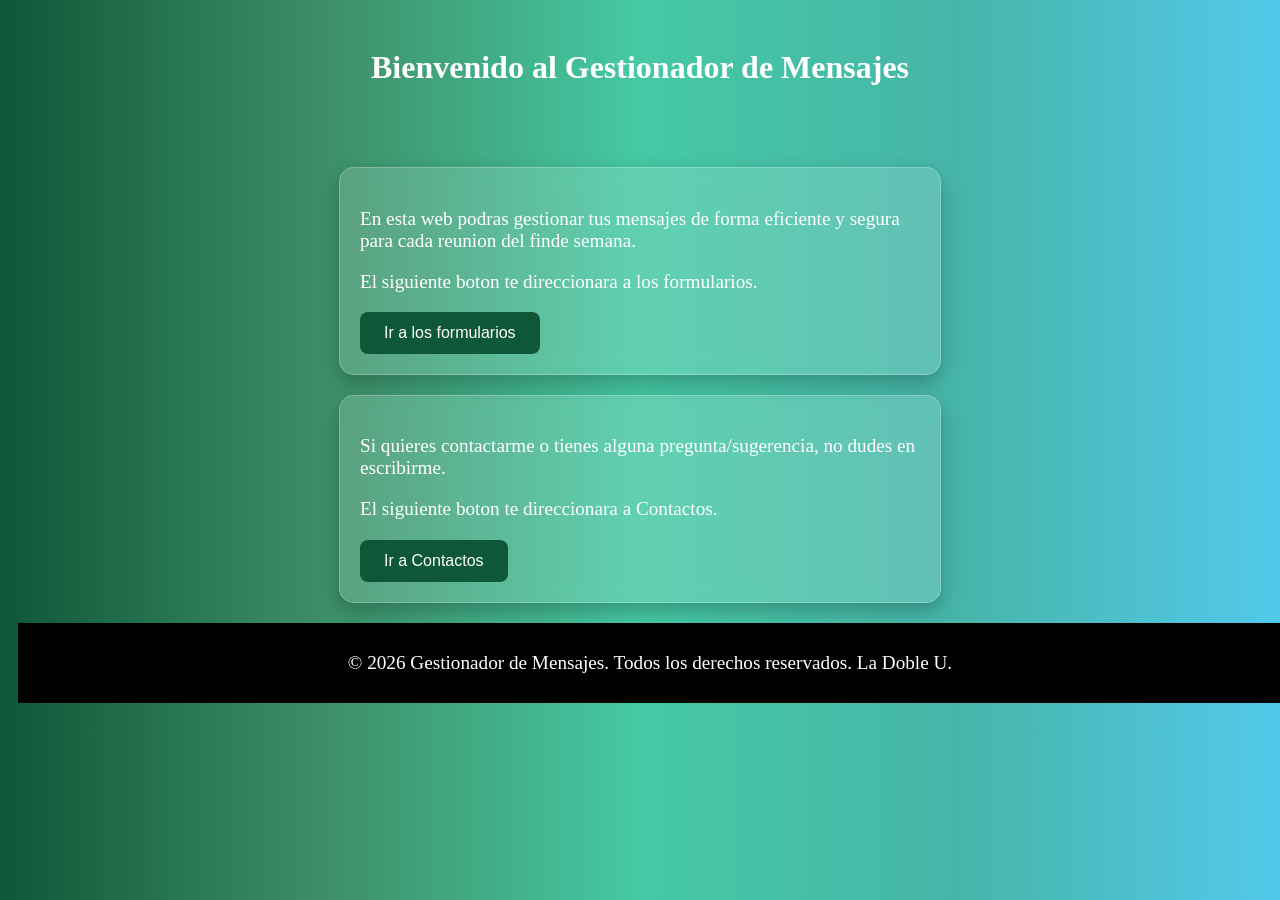
==== index.html @ 694c9f37 "Añadi contactos e inicio" ====
<!DOCTYPE html>
<html lang="en">

<head>
    <meta charset="UTF-8">
    <meta name="viewport" content="width=device-width, initial-scale=1.0">
    <link rel="icon" type="image/png" href="LogoUncos.png">
    <title>Inicio</title>
</head>

<body class="body">

    <style>
        body {
            background: linear-gradient(90deg, #0f5739, #3d8e66, #45c9a4, #46b5a9, #52c9eb);
            padding: 20px 10px;
        }

        .h1 {
            color: white;
            text-align: center;
            margin-bottom: 25px;
            font-size: 2rem;
        }

        .p {
            color: white;
            font-size: 1.2rem;
        }

        .container {
            width: auto;
            max-width: 560px;
            margin: 20px auto;
            padding: 20px;
            border-radius: 15px;

            background: rgba(255, 255, 255, .15);
            backdrop-filter: blur(8px);

            border: 1px solid rgba(255, 255, 255, .25);

            box-shadow: 0 8px 20px rgba(0, 0, 0, .25);

            transition:
                transform .35s ease,
                box-shadow .35s ease,
                background .35s ease,
                border-color .35s ease;
        }

        .container:hover {
            background: rgba(255, 255, 255, .25);
            border-color: rgba(255, 255, 255, .8);

            transform: translateY(-8px) scale(1.02);

            box-shadow:
                0 18px 35px rgba(0, 0, 0, .35),
                0 0 20px rgba(255, 255, 255, .25);

            cursor: pointer;
        }

        .button {
            background: #0f5739;
            color: white;
            padding: 12px 24px;
            border: none;
            border-radius: 8px;
            cursor: pointer;
            font-size: 1rem;
            transition: all .3s ease;
        }

        .button:hover {
            background: #1d7b56;
            transform: translateY(-3px);
            box-shadow: 0 8px 18px rgba(0, 0, 0, .35);
        }

        .footer {
            background-color: #000000;
            width: 100%;
            height: auto;
            padding: 10px;
            text-align: center;
            margin-top: 20px;
        }
    </style>
    <h1 class="h1">Bienvenido al Gestionador de Mensajes</h1>
    <br>
    <br>

    <div class="container">
        <p class="p">En esta web podras gestionar tus mensajes de forma eficiente y segura para cada reunion del finde
            semana. </p>
        <p class="p">El siguiente boton te direccionara a los formularios. </p>
        <button class="button" onclick="window.location.href='index.html'">Ir a los formularios</button>
    </div>

    <div class="container">
        <p class="p">Si quieres contactarme o tienes alguna pregunta/sugerencia, no dudes en escribirme. </p>
        <p class="p">El siguiente boton te direccionara a Contactos. </p>
        <button class="button" onclick="window.location.href='contactos.html'">Ir a Contactos</button>
    </div>

    <footer class="footer">
        <p class="p">© 2026 Gestionador de Mensajes. Todos los derechos reservados. La Doble U.</p>
    </footer>

</body>

</html>
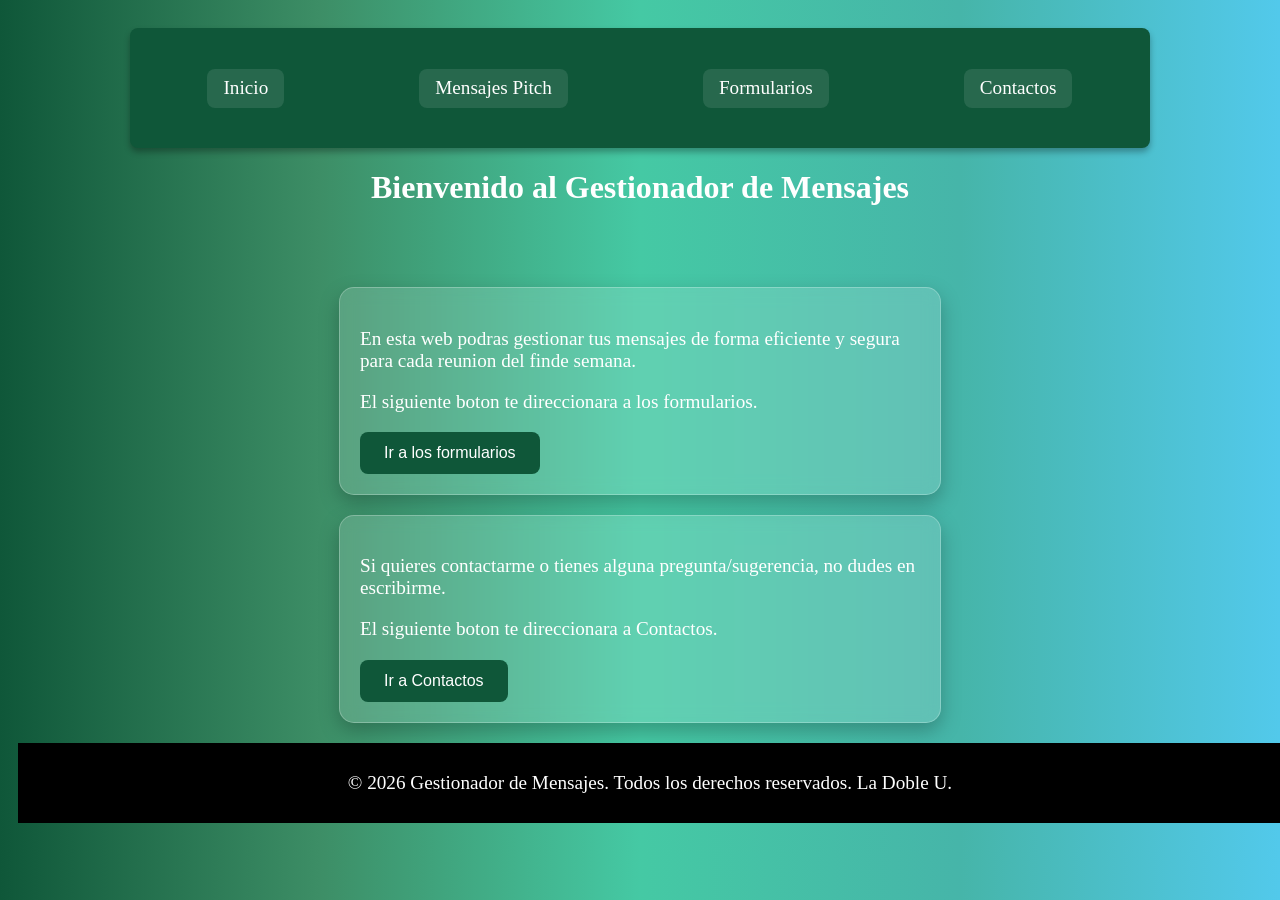
==== commit e2170d45: "añadi el css para todo lo son estilos generales, y termine con los mensajes pith y cambie el logo ve" ====
--- a/index.html
+++ b/index.html
@@ -4,90 +4,102 @@
 <head>
     <meta charset="UTF-8">
     <meta name="viewport" content="width=device-width, initial-scale=1.0">
-    <link rel="icon" type="image/png" href="LogoUncos.png">
-    <title>Inicio</title>
+    <link rel="manifest" href="manifest.json">
+    <link rel="icon" type="image/png" href="LogoGDM.jpeg">
+    <link rel="stylesheet" href="estilos.css">
+    <title>Gestionador de Mensajes</title>
 </head>
+
+
+<style>
+
+    .h1 {
+        color: white;
+        text-align: center;
+        margin-bottom: 25px;
+        font-size: 2rem;
+    }
+
+    .p {
+        color: white;
+        font-size: 1.2rem;
+    }
+
+    .container {
+        width: auto;
+        max-width: 560px;
+        margin: 20px auto;
+        padding: 20px;
+        border-radius: 15px;
+
+        background: rgba(255, 255, 255, .15);
+        backdrop-filter: blur(8px);
+
+        border: 1px solid rgba(255, 255, 255, .25);
+
+        box-shadow: 0 8px 20px rgba(0, 0, 0, .25);
+
+        transition:
+            transform .35s ease,
+            box-shadow .35s ease,
+            background .35s ease,
+            border-color .35s ease;
+    }
+
+    .container:hover {
+        background: rgba(255, 255, 255, .25);
+        border-color: rgba(255, 255, 255, .8);
+
+        transform: translateY(-8px) scale(1.02);
+
+        box-shadow:
+            0 18px 35px rgba(0, 0, 0, .35),
+            0 0 20px rgba(255, 255, 255, .25);
+
+        cursor: pointer;
+    }
+
+    .button {
+        background: #0f5739;
+        color: white;
+        padding: 12px 24px;
+        border: none;
+        border-radius: 8px;
+        cursor: pointer;
+        font-size: 1rem;
+        transition: all .3s ease;
+    }
+
+    .button:hover {
+        background: #1d7b56;
+        transform: translateY(-3px);
+        box-shadow: 0 8px 18px rgba(0, 0, 0, .35);
+    }
+</style>
 
 <body class="body">
 
-    <style>
-        body {
-            background: linear-gradient(90deg, #0f5739, #3d8e66, #45c9a4, #46b5a9, #52c9eb);
-            padding: 20px 10px;
-        }
+    <nav class="navbar">
 
-        .h1 {
-            color: white;
-            text-align: center;
-            margin-bottom: 25px;
-            font-size: 2rem;
-        }
+        <div class="direccion">
+            <a href="index.html">Inicio</a>
+        </div>
 
-        .p {
-            color: white;
-            font-size: 1.2rem;
-        }
+        <div class="direccion">
+            <a href="Mensajes Pitch.html">Mensajes Pitch</a>
+        </div>
 
-        .container {
-            width: auto;
-            max-width: 560px;
-            margin: 20px auto;
-            padding: 20px;
-            border-radius: 15px;
+        <div class="direccion">
+            <a href="formularios.html">Formularios</a>
+        </div>
 
-            background: rgba(255, 255, 255, .15);
-            backdrop-filter: blur(8px);
+        <div class="direccion">
+            <a href="Contactos.html">Contactos</a>
+        </div>
 
-            border: 1px solid rgba(255, 255, 255, .25);
+    </nav>
 
-            box-shadow: 0 8px 20px rgba(0, 0, 0, .25);
 
-            transition:
-                transform .35s ease,
-                box-shadow .35s ease,
-                background .35s ease,
-                border-color .35s ease;
-        }
-
-        .container:hover {
-            background: rgba(255, 255, 255, .25);
-            border-color: rgba(255, 255, 255, .8);
-
-            transform: translateY(-8px) scale(1.02);
-
-            box-shadow:
-                0 18px 35px rgba(0, 0, 0, .35),
-                0 0 20px rgba(255, 255, 255, .25);
-
-            cursor: pointer;
-        }
-
-        .button {
-            background: #0f5739;
-            color: white;
-            padding: 12px 24px;
-            border: none;
-            border-radius: 8px;
-            cursor: pointer;
-            font-size: 1rem;
-            transition: all .3s ease;
-        }
-
-        .button:hover {
-            background: #1d7b56;
-            transform: translateY(-3px);
-            box-shadow: 0 8px 18px rgba(0, 0, 0, .35);
-        }
-
-        .footer {
-            background-color: #000000;
-            width: 100%;
-            height: auto;
-            padding: 10px;
-            text-align: center;
-            margin-top: 20px;
-        }
-    </style>
     <h1 class="h1">Bienvenido al Gestionador de Mensajes</h1>
     <br>
     <br>
@@ -96,13 +108,13 @@
         <p class="p">En esta web podras gestionar tus mensajes de forma eficiente y segura para cada reunion del finde
             semana. </p>
         <p class="p">El siguiente boton te direccionara a los formularios. </p>
-        <button class="button" onclick="window.location.href='index.html'">Ir a los formularios</button>
+        <button class="button" onclick="window.location.href='formularios.html'">Ir a los formularios</button>
     </div>
 
     <div class="container">
         <p class="p">Si quieres contactarme o tienes alguna pregunta/sugerencia, no dudes en escribirme. </p>
         <p class="p">El siguiente boton te direccionara a Contactos. </p>
-        <button class="button" onclick="window.location.href='contactos.html'">Ir a Contactos</button>
+        <button class="button" onclick="window.location.href='Contactos.html'">Ir a Contactos</button>
     </div>
 
     <footer class="footer">
--- a/estilos.css
+++ b/estilos.css
@@ -0,0 +1,53 @@
+
+    body {
+        background: linear-gradient(90deg, #0f5739, #3d8e66, #45c9a4, #46b5a9, #52c9eb);
+        padding: 20px 10px;
+    }
+
+    .navbar {
+        background-color: #0f5739;
+        padding: 10px;
+        border-radius: 8px;
+        box-shadow: 0 4px 6px rgba(0, 0, 0, .3);
+        width: 100%;
+        height: 100px;
+        max-width: 1000px;
+        margin: 0 auto;
+        display: flex;
+        justify-content: space-around;
+        align-items: center;
+    }
+
+  .direccion a {
+    width: auto;
+    height: auto;
+    color: white;
+    text-decoration: none;
+    font-size: 1.2rem;
+    border-bottom: 2px solid transparent;
+    transition: color .3s ease, background-color .3s ease;
+
+    background: rgba(255, 255, 255, 0.1);
+    backdrop-filter: blur(10px);
+    -webkit-backdrop-filter: blur(10px);
+    
+    padding: 8px 16px;
+    border-radius: 8px;
+}
+
+.direccion a:hover {
+    color: #0f5739;
+    background-color: white;
+    border-bottom: 2px solid #0f5739;
+}
+
+
+
+    .footer {
+        background-color: #000000;
+        width: 100%;
+        height: auto;
+        padding: 10px;
+        text-align: center;
+        margin-top: 20px;
+    }
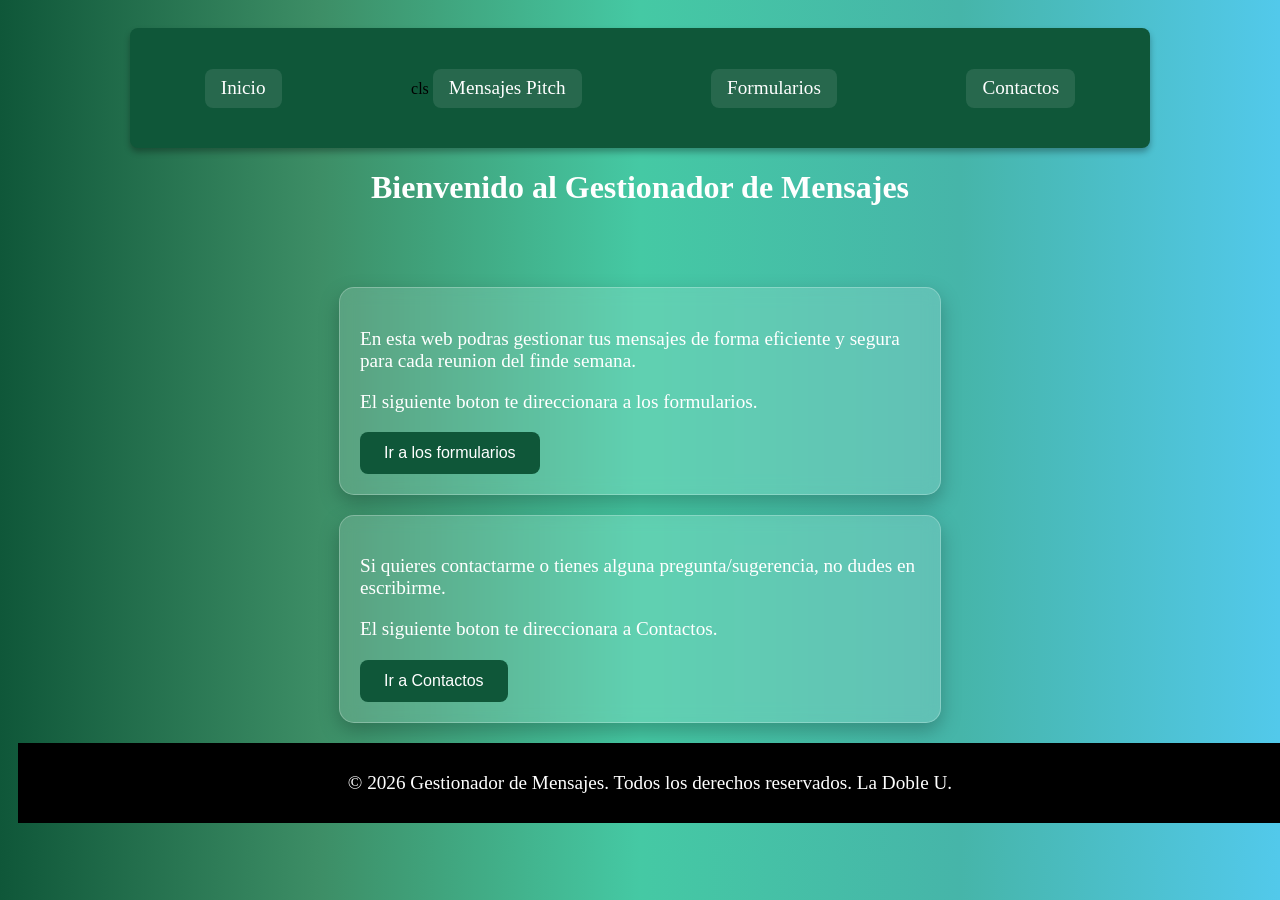
==== commit f68d09d2: "version 12, pasando cambios a main" ====
--- a/index.html
+++ b/index.html
@@ -85,7 +85,7 @@
             <a href="index.html">Inicio</a>
         </div>
 
-        <div class="direccion">
+        <div class="direccion">cls
             <a href="Mensajes Pitch.html">Mensajes Pitch</a>
         </div>
 
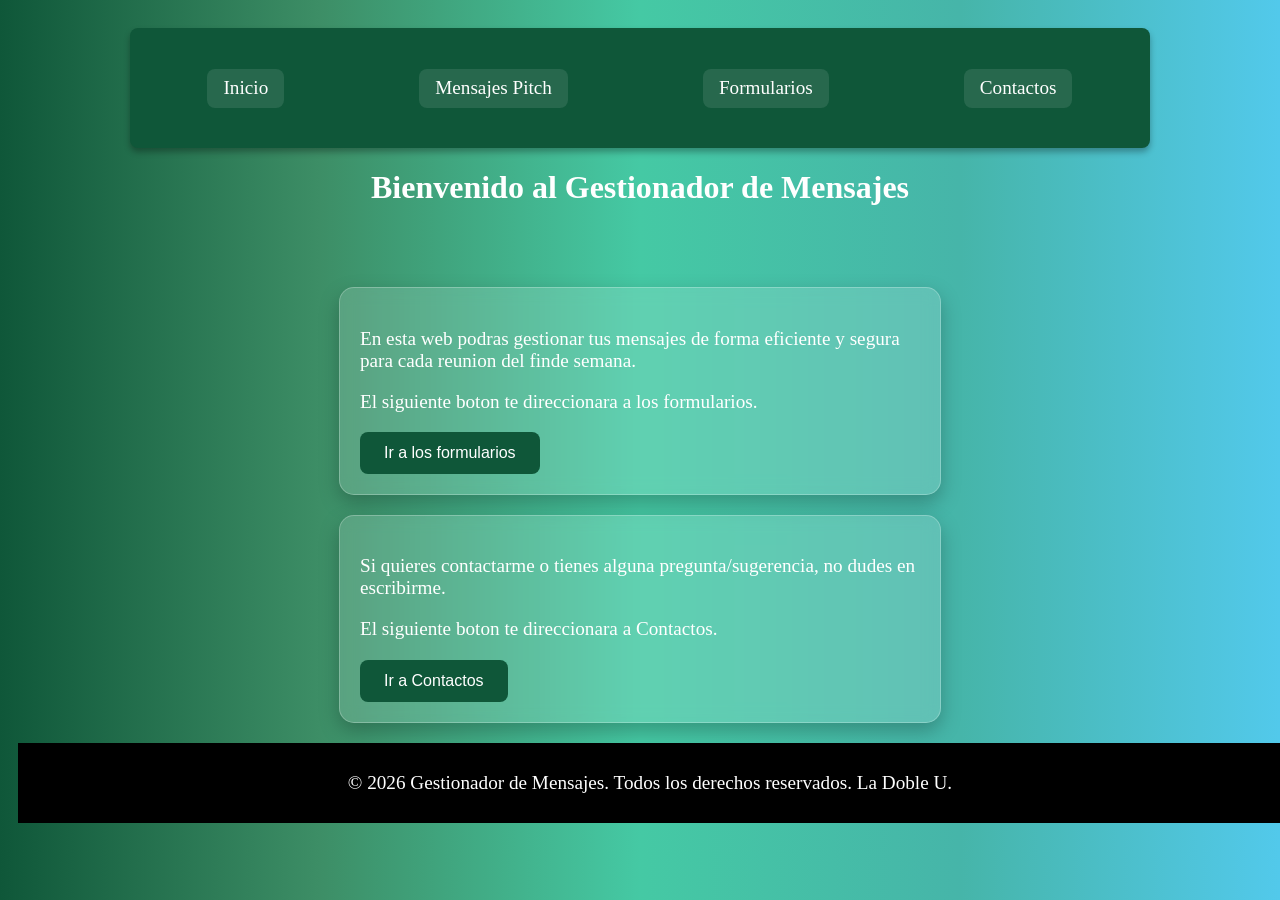
==== commit 7305d853: "pequeños cambios" ====
--- a/index.html
+++ b/index.html
@@ -85,7 +85,7 @@
             <a href="index.html">Inicio</a>
         </div>
 
-        <div class="direccion">cls
+        <div class="direccion">
             <a href="Mensajes Pitch.html">Mensajes Pitch</a>
         </div>
 
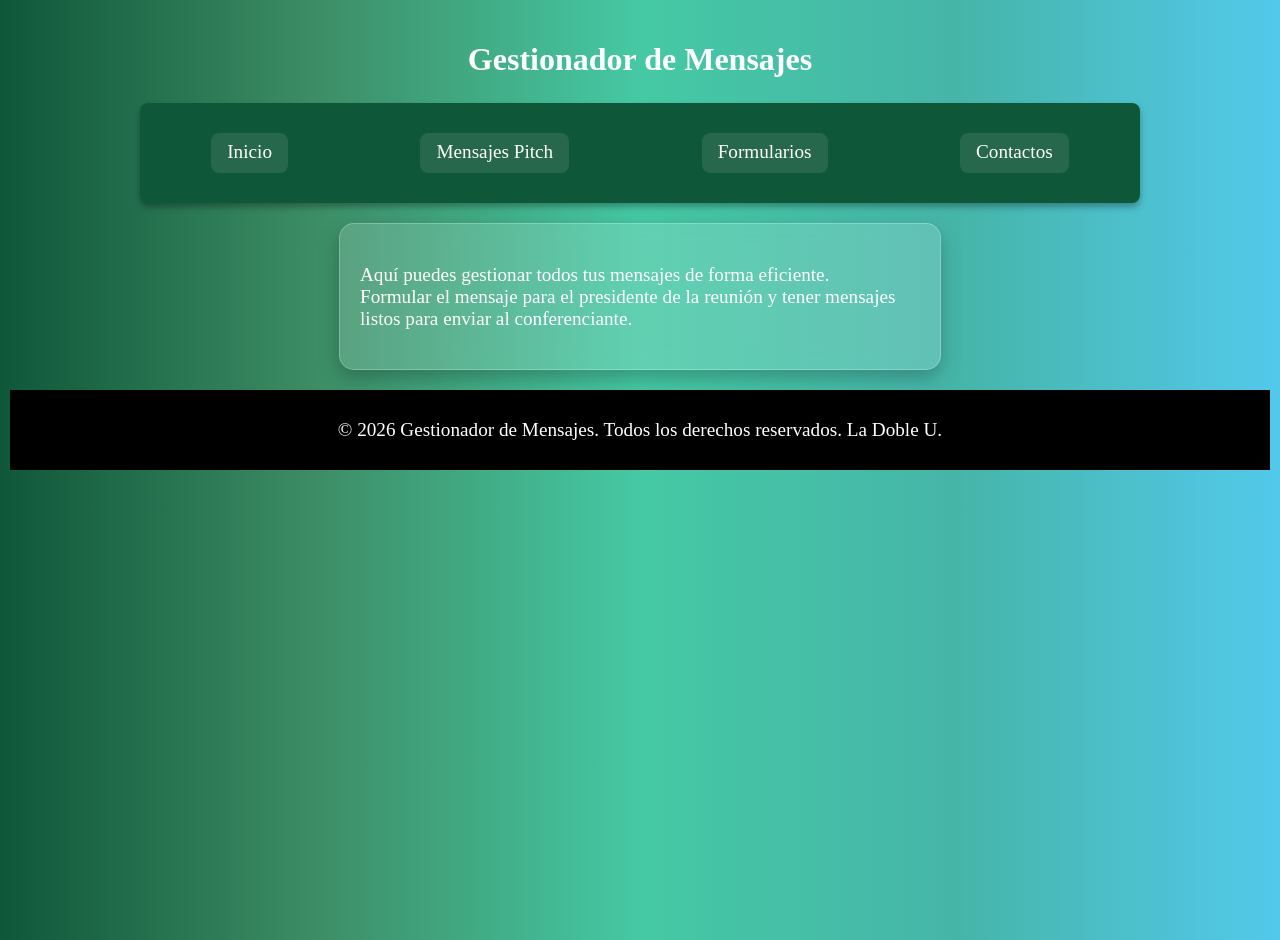
==== commit 48451e4a: "Cambios en el index y css" ====
--- a/index.html
+++ b/index.html
@@ -79,6 +79,9 @@
 
 <body class="body">
 
+        <h1 class="h1">Gestionador de Mensajes</h1>
+
+
     <nav class="navbar">
 
         <div class="direccion">
@@ -100,21 +103,14 @@
     </nav>
 
 
-    <h1 class="h1">Bienvenido al Gestionador de Mensajes</h1>
-    <br>
-    <br>
+    
 
     <div class="container">
-        <p class="p">En esta web podras gestionar tus mensajes de forma eficiente y segura para cada reunion del finde
-            semana. </p>
-        <p class="p">El siguiente boton te direccionara a los formularios. </p>
-        <button class="button" onclick="window.location.href='formularios.html'">Ir a los formularios</button>
-    </div>
+        <p class="p">Aquí puedes gestionar todos tus mensajes de forma eficiente.<br>
+            Formular el mensaje para el presidente de la reunión y tener mensajes listos para enviar al conferenciante.
+            
+        </p>
 
-    <div class="container">
-        <p class="p">Si quieres contactarme o tienes alguna pregunta/sugerencia, no dudes en escribirme. </p>
-        <p class="p">El siguiente boton te direccionara a Contactos. </p>
-        <button class="button" onclick="window.location.href='Contactos.html'">Ir a Contactos</button>
     </div>
 
     <footer class="footer">
--- a/estilos.css
+++ b/estilos.css
@@ -1,38 +1,49 @@
+body {
+    background: linear-gradient(90deg, #0f5739, #3d8e66, #45c9a4, #46b5a9, #52c9eb);
+    padding: 20px 10px;
+    margin: 0;
+    min-height: 100vh;
+}
 
-    body {
-        background: linear-gradient(90deg, #0f5739, #3d8e66, #45c9a4, #46b5a9, #52c9eb);
-        padding: 20px 10px;
-    }
+.navbar {
+    background-color: #0f5739;
+    padding: 10px;
+    border-radius: 8px;
+    box-shadow: 0 4px 6px rgba(0, 0, 0, .3);
 
-    .navbar {
-        background-color: #0f5739;
-        padding: 10px;
-        border-radius: 8px;
-        box-shadow: 0 4px 6px rgba(0, 0, 0, .3);
-        width: 100%;
-        height: 100px;
-        max-width: 1000px;
-        margin: 0 auto;
-        display: flex;
-        justify-content: space-around;
-        align-items: center;
-    }
+    width: 100%;
+    max-width: 1000px;
+    min-height: 100px;
 
-  .direccion a {
-    width: auto;
-    height: auto;
+    margin: 0 auto;
+
+    display: flex;
+    justify-content: space-around;
+    align-items: center;
+    gap: 10px;
+
+    box-sizing: border-box;
+}
+
+.direccion a {
     color: white;
     text-decoration: none;
     font-size: 1.2rem;
+
     border-bottom: 2px solid transparent;
-    transition: color .3s ease, background-color .3s ease;
+
+    transition: color .3s ease,
+                background-color .3s ease;
 
     background: rgba(255, 255, 255, 0.1);
+
     backdrop-filter: blur(10px);
     -webkit-backdrop-filter: blur(10px);
-    
+
     padding: 8px 16px;
     border-radius: 8px;
+
+    display: inline-block;
 }
 
 .direccion a:hover {
@@ -41,13 +52,52 @@
     border-bottom: 2px solid #0f5739;
 }
 
+.footer {
+    background-color: #000000;
+
+    width: 100%;
+    min-height: 40px;
+
+    padding: 10px;
+    text-align: center;
+
+    margin-top: 20px;
+
+    box-sizing: border-box;
+}
 
 
-    .footer {
-        background-color: #000000;
+
+
+@media (max-width: 600px) {
+
+    body {
+        padding: 10px 5px;
+    }
+
+    .navbar {
         width: 100%;
         height: auto;
+
+        padding: 15px 10px;
+
+        flex-direction: column;
+        gap: 12px;
+    }
+
+    .direccion {
+        width: 100%;
+        text-align: center;
+    }
+
+    .direccion a {
+        width: 90%;
+        font-size: 1rem;
         padding: 10px;
-        text-align: center;
-        margin-top: 20px;
-    }+    }
+
+    .footer {
+        margin-top: 15px;
+        font-size: 0.9rem;
+    }
+}
